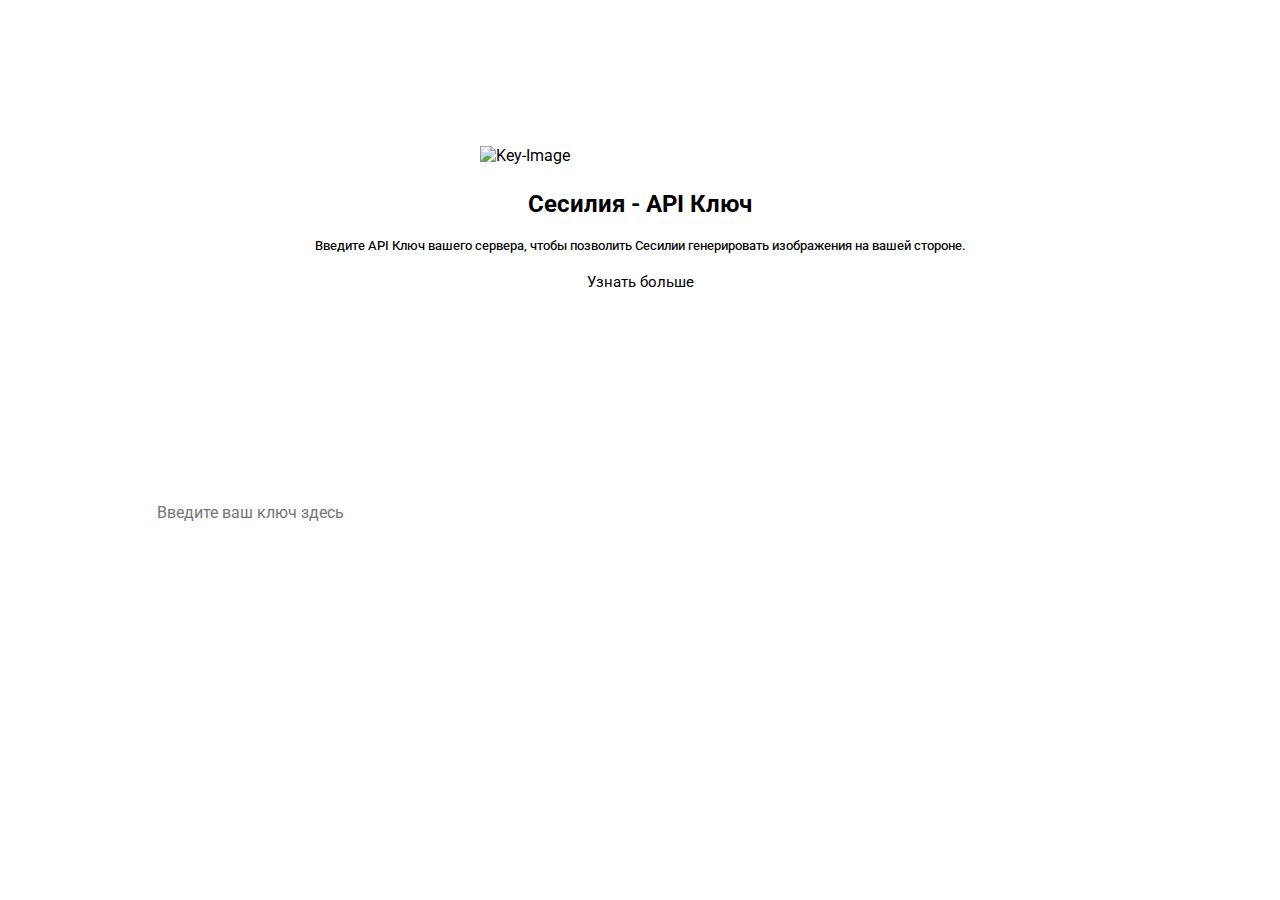
==== api-key-ru.html @ db511585 "Fixed english button text for ru locale" ====
<!DOCTYPE html>
<html lang="en">
    <head>
        <meta charset="UTF-8">
        <title>Сесилия - Настройки API Ключа</title>
        <script src="https://telegram.org/js/telegram-web-app.js"></script>
        <script src="https://ajax.googleapis.com/ajax/libs/jquery/3.6.1/jquery.min.js"></script>
    </head>
    <style>
        @import url('https://fonts.googleapis.com/css2?family=Roboto&display=swap');

        * {
            margin: 0;
            text-decoration: none;
            box-sizing: border-box;
            font-family: Roboto, sans-serif;

            -webkit-tap-highlight-color: transparent;

            -webkit-touch-callout: none;
                -webkit-user-select: none;    
                    -moz-user-select: none;
                        -ms-user-select: none;
                            user-select: none;
        }
        body {
            max-width: 100%;
            overflow-x: hidden;
            position: relative;

            background-color: var(--tg-theme-secondary-bg-color);
        }
        body .display-setter {
            width: 100%;
            height: 100%;
            position: relative;
        }
        body .display-setter .info-container {
            width: 85vw;
            height: auto;
            margin-top: 7.5vw;
            margin-left: 7.5vw;
            border-radius: 15px;
            padding: 50px 0 50px 0;
            justify-content: center;

            background-color: var(--tg-theme-bg-color);
        }

        body .display-setter .info-container .img-container {
            width: 100%;
            height: auto;
            display: flex;
            justify-content: center;
        }
        body .display-setter .info-container .img-container img {
            width: 25vw;
            height: auto;
        }

        body .display-setter .info-container .title-container {
            width: 100%;
            height: auto;
            display: flex;
            margin-top: 25px;
            justify-content: center;
        }
        body .display-setter .info-container .title-container h1 {
            font-size: 1.5em;

            color: var(--tg-theme-text-color);
        }

        body .display-setter .info-container .description-container {
            width: 100%;
            height: auto;
            display: flex;
            margin-top: 20px;
            justify-content: center;
        }
        body .display-setter .info-container .description-container .text {
            width: 75%;
            height: 100%;
            display: flex;
            text-align: center;
            justify-content: center;
        }
        body .display-setter .info-container .description-container .text h3 {
            font-size: 0.8em;
            font-weight: 450;

            color: var(--tg-theme-hint-color);
        }

        body .display-setter .info-container .link-container {
            width: 100%;
            height: auto;
            display: flex;
            margin-top: 20px;
            justify-content: center;
        }
        body .display-setter .info-container .link-container a {
            font-size: 0.95em;

            color: var(--tg-theme-link-color);
        }


        body .display-setter .input-container {
            width: 85vw;
            height: auto;
            margin-top: 7.5vw;
            margin-left: 7.5vw;
            border-radius: 15px;
            justify-content: center;

            background-color: var(--tg-theme-bg-color);
        }
        body .display-setter .input-container input {
            width: 77.5vw;
            height: auto;
            border: none;
            outline: none;
            margin: 3.75vw;
            font-size: 1em;
            position: relative;
            padding: 18px 13px;
            border-radius: 10px;
                -webkit-transition: all .2s ease-out;
                -moz-transition: all .2s ease-out;
                -ms-transition: all .2s ease-out;
                -o-transition: all .2s ease-out;
                transition: all .2s ease-out;

            color: var(--tg-theme-text-color);
            background: var(--tg-theme-secondary-bg-color);
        }
        body .display-setter .input-container input:focus {
            border: 2px solid var(--tg-theme-button-color);
        }
    </style>
    <body>
        <div class="display-setter">
            <div class="info-container">
                <div class="img-container">
                    <img 
                        alt="Key-Image"
                        class="key-image"
                        src="https://github.com/RealSosiso4ka/realsosiso4ka.github.io/blob/master/key-icon.png?raw=true"
                    >
                </div>
                <div class="title-container">
                    <h1>Сесилия - API Ключ</h1>
                </div>
                <div class="description-container">
                    <div class="text">
                        <h3>Введите API Ключ вашего сервера, чтобы позволить Сесилии генерировать изображения на вашей стороне.</h3>
                    </div>
                </div>
                <div class="link-container">
                    <a href="#">Узнать больше</a>
                </div>
            </div>

            <div class="input-container">
                <input id="input" placeholder="Введите ваш ключ здесь" type="password">
            </div>
        </div>
    </body>
    <script type="text/javascript">
        Telegram.WebApp.ready();
        Telegram.WebApp.MainButton.setText('Сохранить').onClick(function () {
            const data = JSON.stringify({key: colorPicker.color.hexString});
            Telegram.WebApp.sendData(data);
            Telegram.WebApp.close();
        });

        $('input').focus(function () {
            if (Telegram.WebApp.isExpanded === false) {
                Telegram.WebApp.expand();
            }
        });

        $('input').on('input', function (e) {
            if (e.target.value.length === 50) {
                Telegram.WebApp.enableClosingConfirmation();

                Telegram.WebApp.MainButton.show();
            }
            else if (e.target.value.length > 0) {
                Telegram.WebApp.enableClosingConfirmation();

                Telegram.WebApp.MainButton.hide();
            } else {
                Telegram.WebApp.disableClosingConfirmation();

                Telegram.WebApp.MainButton.hide();
            }
        });
    </script>
</html>
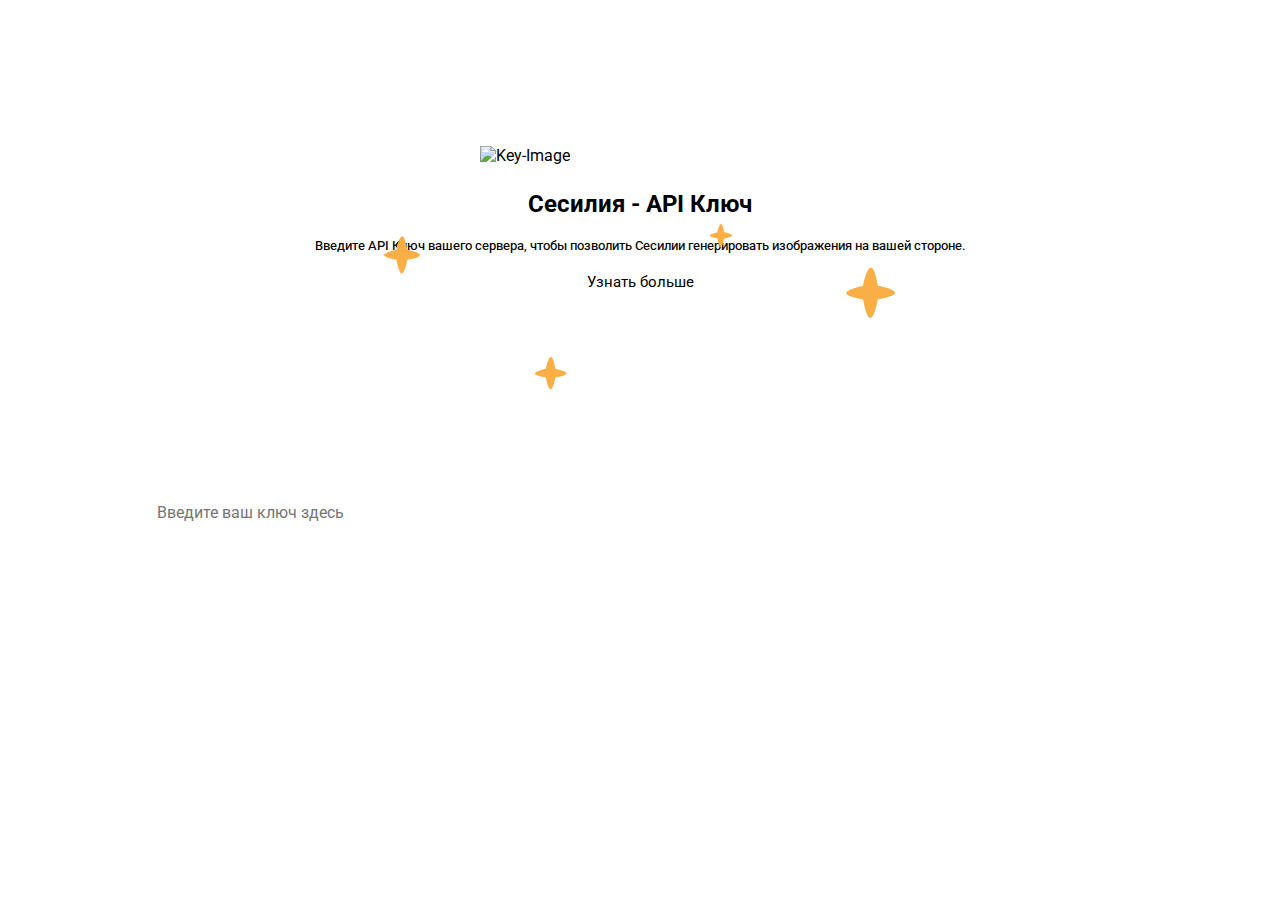
==== commit 6d278060: "Added sparkles + redesigned eval page" ====
--- a/api-key-ru.html
+++ b/api-key-ru.html
@@ -1,10 +1,11 @@
 <!DOCTYPE html>
-<html lang="en">
+<html lang="ru">
     <head>
         <meta charset="UTF-8">
         <title>Сесилия - Настройки API Ключа</title>
         <script src="https://telegram.org/js/telegram-web-app.js"></script>
         <script src="https://ajax.googleapis.com/ajax/libs/jquery/3.6.1/jquery.min.js"></script>
+        <link rel="icon" href="https://github.com/RealSosiso4ka/realsosiso4ka.github.io/blob/master/cecilia-avatar-tab.png?raw=true" type="image/png">
     </head>
     <style>
         @import url('https://fonts.googleapis.com/css2?family=Roboto&display=swap');
@@ -52,6 +53,34 @@
             height: auto;
             display: flex;
             justify-content: center;
+        }
+        body .display-setter .info-container .img-container svg {
+            width: 40vw;
+            height: 25vw;
+            position: absolute;
+        }
+        body .display-setter .info-container .img-container svg .sparkles path {
+            fill: rgb(249, 175, 70);
+            transform-origin: 50% 50%;
+            transform-box: fill-box;
+            animation: sparkle var(--duration) var(--delay) infinite ease-in-out;
+        }
+        @keyframes sparkle {
+            0% {
+                transform: scale(0);
+            }
+            50% {
+                transform: scale(0);
+            }
+            70% {
+                transform: scale(-1, 0);
+            }
+            80% {
+                transform: scale(1);
+            }
+            100% {
+                transform: scale(0);
+            }
         }
         body .display-setter .info-container .img-container img {
             width: 25vw;
@@ -143,6 +172,14 @@
         <div class="display-setter">
             <div class="info-container">
                 <div class="img-container">
+                    <svg viewBox="0 0 106 34">
+                        <g class="sparkles">
+                            <path style="--duration: 2s; --delay: 0s" d="M2.5740361 5.33344622s1.1875777-6.20179466 2.24320232 0c0 0 5.9378885 1.05562462 0 2.11124925 0 0-1.05562463 6.33374774-2.24320233 0-3.5627331-.6597654-3.29882695-1.31953078 0-2.11124925z" />
+                            <path style="--duration: 1.5s; --delay: 0.9s" d="M33.5173993 29.97263826s1.03464615-5.40315215 1.95433162 0c0 0 5.17323078.91968547 0 1.83937095 0 0-.91968547 5.51811283-1.95433162 0-3.10393847-.57480342-2.8740171-1.14960684 0-1.83937095z" />
+                            <path style="--duration: 1.7s; --delay: 0.4s" d="M69.03038108 1.71240809s.73779281-3.852918 1.39360864 0c0 0 3.68896404.65581583 0 1.31163166 0 0-.65581583 3.93489497-1.39360864 0-2.21337842-.4098849-2.04942447-.81976979 0-1.31163166z" />
+                            <path style="--duration: 2.1s; --delay: 1.1s" d="M99.18160965 12.79394657s1.61168639-8.41658446 3.0442965 0c0 0 8.05843194 1.43261013 0 2.86522025 0 0-1.43261011 8.59566072-3.0442965 0-4.83505916-.89538133-4.47690663-1.79076265 0-2.86522025z" />
+                        </g>
+                    </svg>
                     <img 
                         alt="Key-Image"
                         class="key-image"
@@ -163,15 +200,31 @@
             </div>
 
             <div class="input-container">
-                <input id="input" placeholder="Введите ваш ключ здесь" type="password">
+                <input id="input" placeholder="Введите ваш ключ здесь" type="password" maxlength="50">
             </div>
         </div>
     </body>
     <script type="text/javascript">
         Telegram.WebApp.ready();
         Telegram.WebApp.MainButton.setText('Сохранить').onClick(function () {
-            const data = JSON.stringify({key: colorPicker.color.hexString});
-            Telegram.WebApp.sendData(data);
+            $.ajax({
+                'cache': false,
+                "async": true,
+                "crossDomain": true,
+                "data": JSON.stringify({key: $('input').val(), auth_id: getUrlParameter('auth_id'), user_id: Telegram.WebApp.initDataUnsafe.user.id}),
+                "url": "http://127.0.0.1:8000/api/updateAuthKey/",
+                "type": "POST",
+                "headers": {
+                    "Content-Type": "application/json",
+                    "Access-Control-Allow-Origin": "*"
+                },
+                success: function(msg) {
+                    console.log(msg);
+                },
+                error: function(msg) {
+                    console.log(msg);
+                }
+            });
             Telegram.WebApp.close();
         });
 
@@ -191,11 +244,39 @@
                 Telegram.WebApp.enableClosingConfirmation();
 
                 Telegram.WebApp.MainButton.hide();
-            } else {
-                Telegram.WebApp.disableClosingConfirmation();
-
-                Telegram.WebApp.MainButton.hide();
+            } 
+            else {
+                if (getUrlParameter('api_key') === '') {
+                    Telegram.WebApp.disableClosingConfirmation();
+
+                    Telegram.WebApp.MainButton.hide();
+                } 
+                else {
+                    Telegram.WebApp.enableClosingConfirmation();
+
+                    Telegram.WebApp.MainButton.show();
+                }
             }
         });
+
+        function getUrlParameter(sParam) {
+            var sPageURL = window.location.search.substring(1),
+                sURLVariables = sPageURL.split('&'),
+                sParameterName,
+                i;
+
+            for (i = 0; i < sURLVariables.length; i++) {
+                sParameterName = sURLVariables[i].split('=');
+
+                if (sParameterName[0] === sParam) {
+                    return sParameterName[1] === undefined ? true : decodeURIComponent(sParameterName[1]);
+                }
+            }
+            return '';
+        };
+
+        $(document).ready(function () {
+            $('input').val(getUrlParameter('api_key'))
+        })
     </script>
-</html>
+</html>